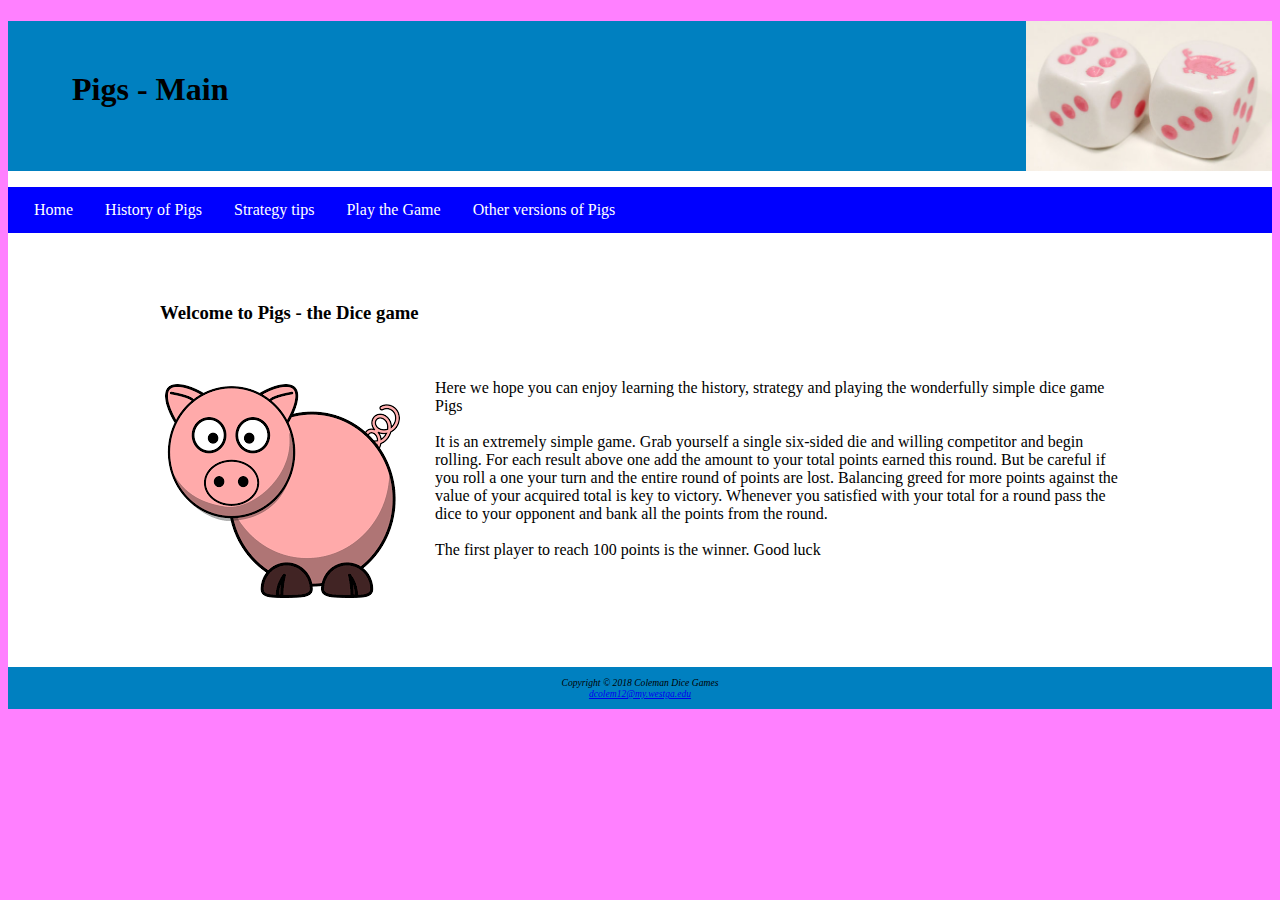
==== WebPigProject/index.html @ 75d10343 "This is the initial commit with all the web files, and the starter file for the game all stored with" ====
<!DOCTYPE html>
<html lang="en">

<head>
<title>Pigs - Home page</title>
<meta charset="utf-8">
<link rel="stylesheet" href="style/pigs.css">
<!--[if lt IE 9]>
 <script src="//cdnjs.cloudflare.com/ajax/libs/html5shiv/3.7.3/html5shiv.min.js"></script>
<![endif]-->
</head>

<body>

	<div id="wrapper">
		<header>
		<img src="images/pigDice.jpg" id="headerImage">
			<h1>Pigs - Main</h1>
		</header>

		<nav>
			<ul>
				<li><a href="index.html">Home</a></li>
				<li><a href="history.html">History of Pigs</a></li>
				<li><a href="strategy.html">Strategy tips</a></li>
				<li><a href="game.html">Play the Game</a></li>
				<li><a href="variant.html">Other versions of Pigs</a></li>
			</ul>
		</nav>
		<br>
		<main>
		<h3>Welcome to Pigs - the Dice game</h3>
		<br>
		<br>
		<img src="images/pigImage.png" id="homeImage">
		Here we hope you can enjoy learning the history, strategy and playing
		the wonderfully simple dice game Pigs
		<br>
		<br>
		It is an extremely simple game. Grab yourself a single six-sided die
		and willing competitor and begin rolling. For each result above one
		add the amount to your total points earned this round. But be careful
		if you roll a one your turn and the entire round of points are lost.
		Balancing greed for more points against the value of your acquired
		total is key to victory. Whenever you satisfied with your total for a
		round pass the dice to your opponent and bank all the points from the
		round. <br>
		<br>

		The first player to reach 100 points is the winner. Good luck 
		</main>
		<footer>
			Copyright © 2018 Coleman Dice Games<br> <a
				href="mailto:Dcolem12@my.westga.edu">dcolem12@my.westga.edu</a>
		</footer>
	</div>
</body>
</html>
---- WebPigProject/style/pigs.css ----
* {
	box-sizing: border-box;
}

header, nav, main, footer {
	display: block;
}

body {
	background-color: #ff80ff;
	font-family: Verdana, Arial or sans-serif font;
}

header {
	background-color: #0080c0;
	background-repeat: no-repeat;
	background-position: right;
	height: 150px;
}

h1 {
	padding-top: 50px;
	padding-left: 2em;
}

ul {
	list-style-type: none;
	padding-top: 0; padding-left : 10px;
	overflow: hidden;
	background-color: #0000ff;
	padding-left: 10px;
}

li {
	float: left;
}

li a {
	display: block;
	color: white;
	text-align: center;
	padding: 14px 16px;
	text-decoration: none;
}

li a:hover {
	background-color: #ff80c0;
}

#headerImage {
	height: 150px;
	float: right;
	margin: 0;
}

#bodyImage {
	float: right;
	margin-left: 30px;
	margin-bottom:25px;
	padding: 5px;
	height: 400px;
	width: 400px;
	border-radius: 45px;
}

#homeImage {
	float: left;
	margin-right: 30px;
	margin-bottom:25px;
	padding: 5px;
}

.homePage {
	float: left;
	width: 160px;
	padding: 100px;
	font-weight: bold;
	padding: 1em;
}

homePage a {
	display: block;
	text-decoration: none;
	padding: 1em;
	box-sizing: border-box;
	text-align: center;
	font-weight: bold;
	border: 3px;
	border-style: outset;
	border-color: #CCCCCC;
	margin-bottom: 1em;
}

homePage a:link {
	color: #3F2860;
}

homePage a:visited {
	color: #497777;
}

homePage a:hover {
	color: #A26100;
	border: 3px inset #333333;
}

homePage ul {
	list-style-type: none;
	margin: 0;
	padding-left: 0px;
}

main {
	padding-left : 2em;
	padding-right: 2em;
	display: block;
	margin-left: 120px;
	margin-right: 120px;
	padding-top: 1em;
	padding-left: 2em;
	min-height:400px;
}

.studio {
	font-style: italic;
}

#floatleft {
	float: left;
	margin-right: 4em;
}

#wrapper {
	margin-left: auto;
	margin-right: auto;
	min-width: 1200px;
	max-width: 1480px;
	background-color: #FFFFFF;
}

#clear {
	clear: both;
}

footer {
	background-color: #0080c0;
	font-size: .60em;
	font-style: italic;
	text-align: center;
	padding: 1em;
}
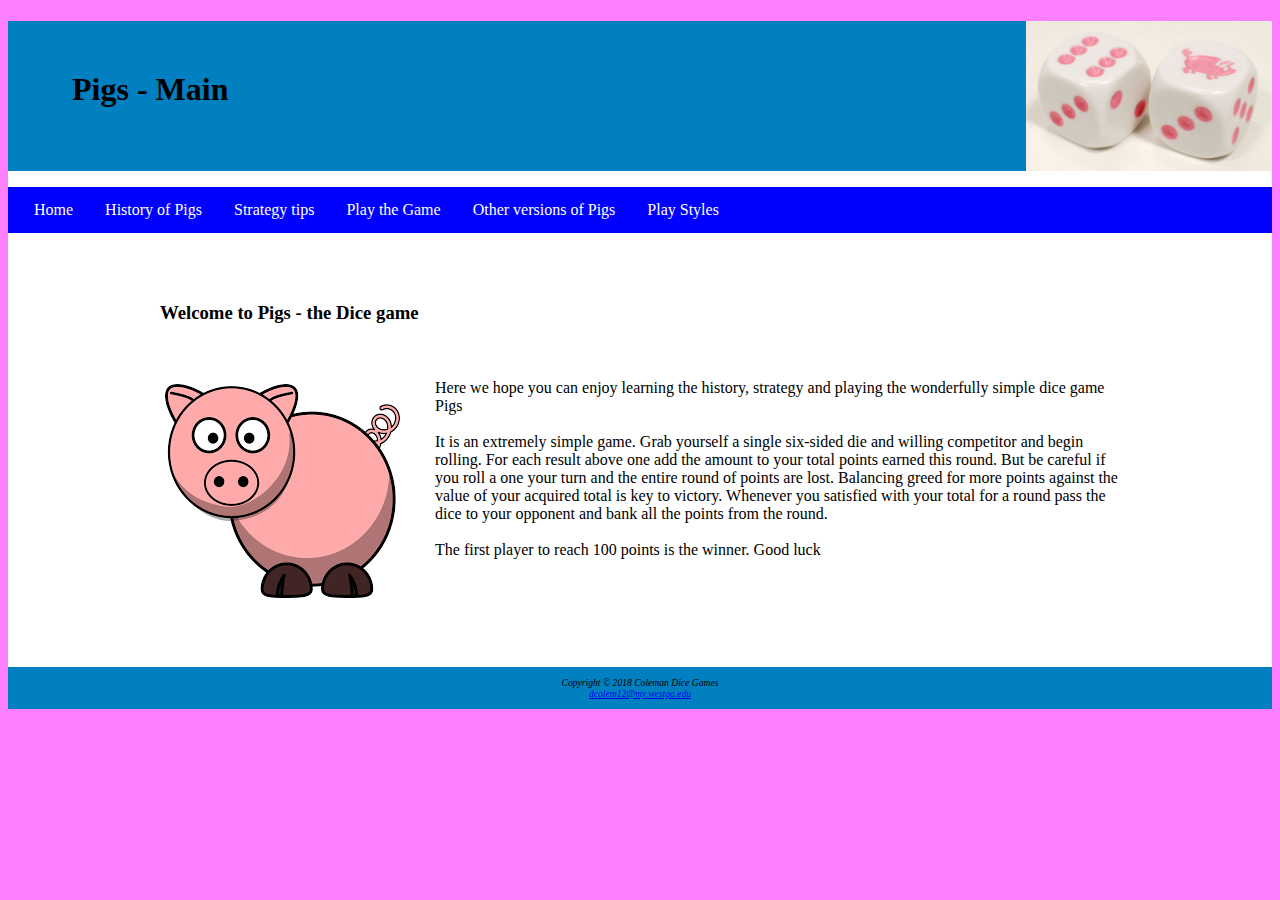
==== commit 83b7dacb: "Nav bar updated for all the pages" ====
--- a/WebPigProject/index.html
+++ b/WebPigProject/index.html
@@ -14,7 +14,7 @@
 
 	<div id="wrapper">
 		<header>
-		<img src="images/pigDice.jpg" id="headerImage">
+			<img src="images/pigDice.jpg" id="headerImage">
 			<h1>Pigs - Main</h1>
 		</header>
 
@@ -25,6 +25,7 @@
 				<li><a href="strategy.html">Strategy tips</a></li>
 				<li><a href="game.html">Play the Game</a></li>
 				<li><a href="variant.html">Other versions of Pigs</a></li>
+				<li><a href="computerPlayStyles.html">Play Styles</a>
 			</ul>
 		</nav>
 		<br>
@@ -32,10 +33,9 @@
 		<h3>Welcome to Pigs - the Dice game</h3>
 		<br>
 		<br>
-		<img src="images/pigImage.png" id="homeImage">
-		Here we hope you can enjoy learning the history, strategy and playing
-		the wonderfully simple dice game Pigs
-		<br>
+		<img src="images/pigImage.png" id="homeImage"> Here we hope you
+		can enjoy learning the history, strategy and playing the wonderfully
+		simple dice game Pigs <br>
 		<br>
 		It is an extremely simple game. Grab yourself a single six-sided die
 		and willing competitor and begin rolling. For each result above one
@@ -47,8 +47,7 @@
 		round. <br>
 		<br>
 
-		The first player to reach 100 points is the winner. Good luck 
-		</main>
+		The first player to reach 100 points is the winner. Good luck </main>
 		<footer>
 			Copyright © 2018 Coleman Dice Games<br> <a
 				href="mailto:Dcolem12@my.westga.edu">dcolem12@my.westga.edu</a>
